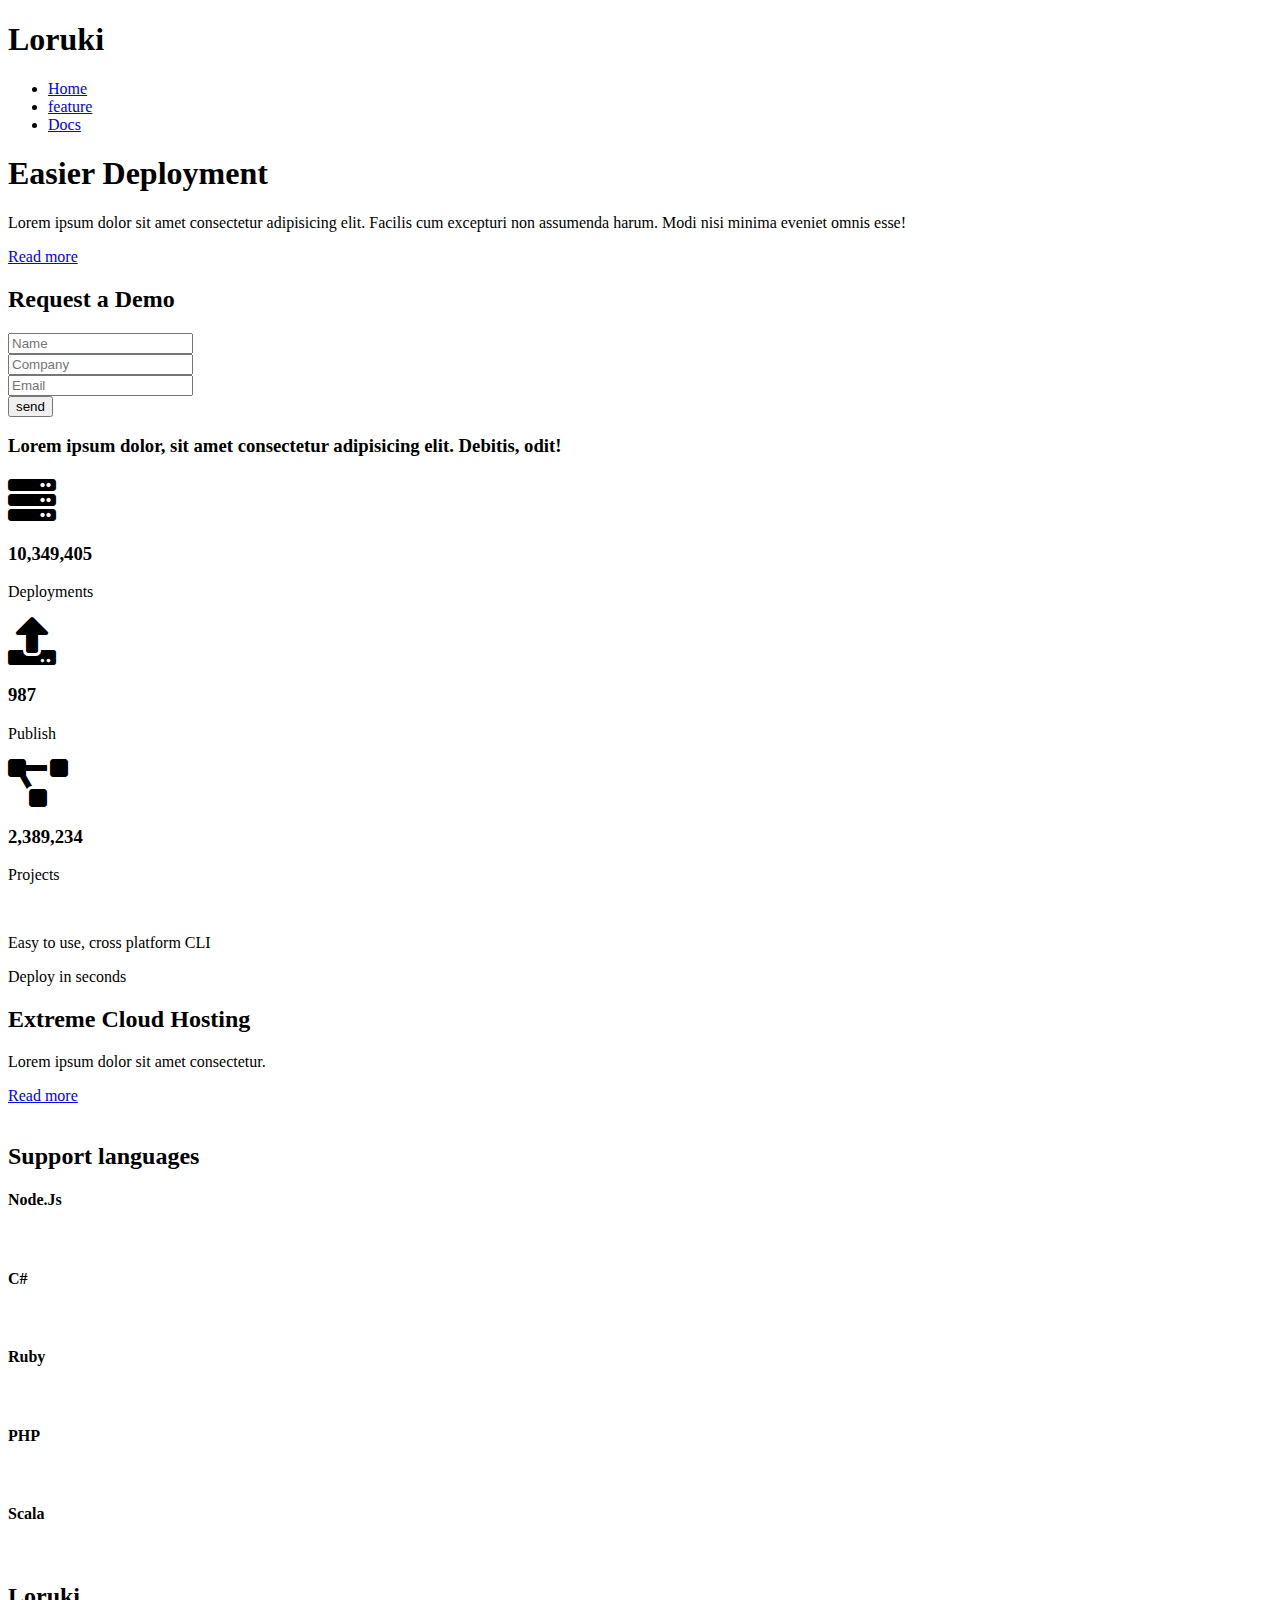
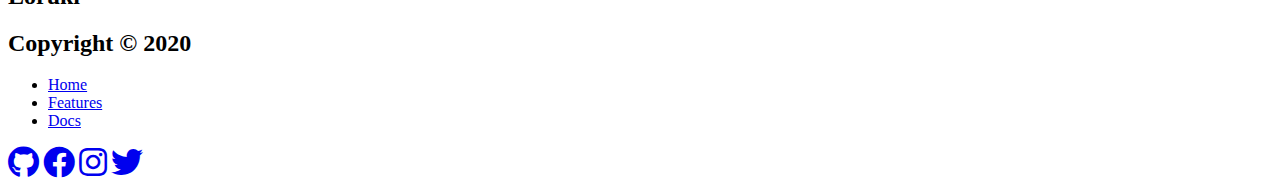
==== index.html @ 8349c40a "Create index.html" ====
<!DOCTYPE html>
<html lang="en">
  <head>
    <meta charset="UTF-8" />
    <meta name="viewport" content="width=device-width, initial-scale=1.0" />
    <title>loruki-srinivas | web Development | Front End Developer</title>
    <link rel="stylesheet" href="css/styles.css" />
    <link rel="stylesheet" href="css/utilities.css" />
    <link
      rel="stylesheet"
      href="https://cdnjs.cloudflare.com/ajax/libs/font-awesome/5.15.1/css/all.min.css"
    />
  </head>

  <body>
    <!-- navbar -->
    <div class="navbar">
      <div class="container flex">
        <h1 class="logo">Loruki</h1>
        <ul>
          <li>
            <a href="index.html">Home</a>
          </li>
          <li>
            <a href="features.html">feature</a>
          </li>
          <li>
            <a href="docs.html">Docs</a>
          </li>
        </ul>
      </div>
    </div>
    <!-- showcase -->
    <section class="showcase">
      <div class="container grid">
        <div class="showcase-text">
          <h1>Easier Deployment</h1>
          <p>
            Lorem ipsum dolor sit amet consectetur adipisicing elit. Facilis cum
            excepturi non assumenda harum. Modi nisi minima eveniet omnis esse!
          </p>
          <a href="features.html" class="btn btn-outline">Read more</a>
        </div>
        <div class="showcase-form card">
          <form>
            <div class="form-control">
              <h2>Request a Demo</h2>
              <input type="text" name="name" placeholder="Name" required />
            </div>
            <div class="form-control">
              <input
                type="text"
                name="company"
                placeholder="Company"
                required
              />
            </div>
            <div class="form-control">
              <input type="email" name="name" placeholder="Email" required />
            </div>
            <input type="submit" value="send" class="btn btn-primary" />
          </form>
        </div>
      </div>
    </section>
    <!-- stats -->
    <section class="stats">
      <div class="container">
        <h3 class="stats-heading text-center">
          Lorem ipsum dolor, sit amet consectetur adipisicing elit. Debitis,
          odit!
        </h3>
        <div class="grid grid-3 text-center my-4">
          <div>
            <i class="fas fa-server fa-3x"></i>
            <h3>10,349,405</h3>
            <p class="text-seconday">Deployments</p>
          </div>
          <div>
            <i class="fas fa-upload fa-3x"></i>
            <h3>987</h3>
            <p class="text-seconday">Publish</p>
          </div>
          <div>
            <i class="fas fa-project-diagram fa-3x"></i>
            <h3>2,389,234</h3>
            <p class="text-seconday">Projects</p>
          </div>
        </div>
      </div>
    </section>
    <!-- cli -->
    <section class="cli">
      <div class="container grid">
        <img src="images/cli.png" alt="" />
        <div class="card">
          <p>Easy to use, cross platform CLI</p>
        </div>
        <div class="card">
          <p>Deploy in seconds</p>
        </div>
      </div>
    </section>
    <!-- cloud -->
    <section class="clod bg-primary my-2 py-2">
      <div class="container grid">
        <div class="text-center">
          <h2 class="lg">Extreme Cloud Hosting</h2>
          <p class="lead my-2">Lorem ipsum dolor sit amet consectetur.</p>
          <a href="features.html" class="btn btn-dark">Read more</a>
        </div>
        <img src="images/cloud.png" alt="" />
      </div>
    </section>
    <!-- languages -->
    <section class="languages">
      <h2 class="md text-center my-2">Support languages</h2>
      <div class="container flex">
        <div class="card">
          <h4>Node.Js</h4>
          <img src="images/logos/node.png" alt="" />
        </div>
        <div class="card">
          <h4>C#</h4>
          <img src="images/logos/csharp.png" alt="" />
        </div>
        <div class="card">
          <h4>Ruby</h4>
          <img src="images/logos/ruby.png" alt="" />
        </div>
        <div class="card">
          <h4>PHP</h4>
          <img src="images/logos/php.png" alt="" />
        </div>
        <div class="card">
          <h4>Scala</h4>
          <img src="images/logos/scala.png" alt="" />
        </div>
        <!-- <div class="card">
        <h4>Clojures</h4>
        <img src="images/logos/clojure.png" alt="">
      </div>
      <div class="card">
        <h4>Python</h4>
        <img src="images/logos/python.png" alt="">
      </div> -->
      </div>
    </section>
    <!-- footer -->
    <footer class="footer bg-dark py-5">
      <div class="container grid grid-3">
        <div>
          <h2>Loruki</h2>
          <h2>Copyright &copy; 2020</h2>
        </div>
        <nav>
          <ul>
            <li><a href="index.html">Home</a></li>
            <li><a href="features.html">Features</a></li>
            <li><a href="docs.html">Docs</a></li>
          </ul>
        </nav>
        <div class="social">
          <a href="#"><i class="fab fa-github fa-2x"></i></a>
          <a href="#"><i class="fab fa-facebook fa-2x"></i></a>
          <a href="#"><i class="fab fa-instagram fa-2x"></i></a>
          <a href="#"><i class="fab fa-twitter fa-2x"></i></a>
        </div>
      </div>
    </footer>
  </body>
</html>
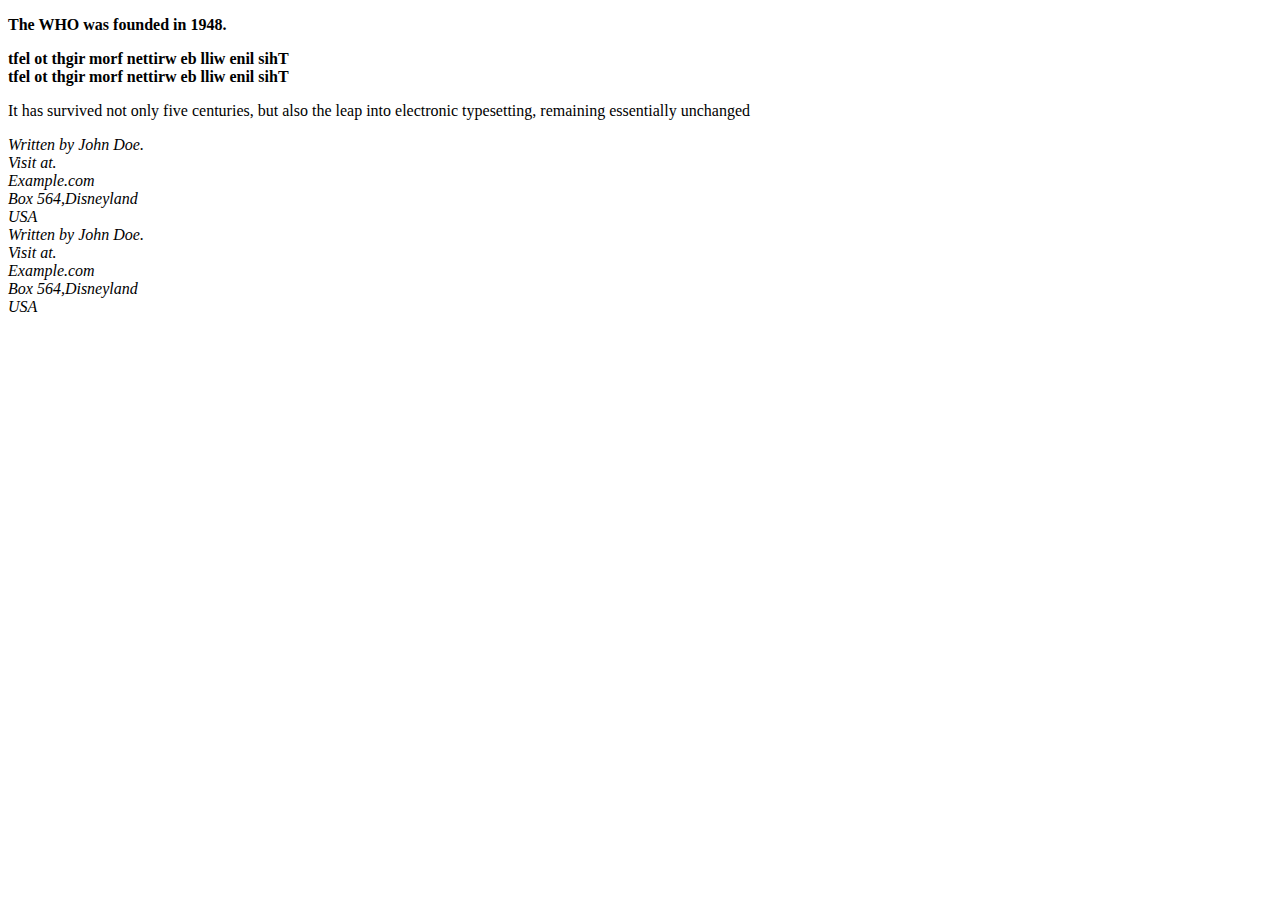
==== commit a317435a: "Update index.html" ====
--- a/index.html
+++ b/index.html
@@ -1,172 +1,15 @@
-<!DOCTYPE html>
-<html lang="en">
-  <head>
-    <meta charset="UTF-8" />
-    <meta name="viewport" content="width=device-width, initial-scale=1.0" />
-    <title>loruki-srinivas | web Development | Front End Developer</title>
-    <link rel="stylesheet" href="css/styles.css" />
-    <link rel="stylesheet" href="css/utilities.css" />
-    <link
-      rel="stylesheet"
-      href="https://cdnjs.cloudflare.com/ajax/libs/font-awesome/5.15.1/css/all.min.css"
-    />
-  </head>
-
-  <body>
-    <!-- navbar -->
-    <div class="navbar">
-      <div class="container flex">
-        <h1 class="logo">Loruki</h1>
-        <ul>
-          <li>
-            <a href="index.html">Home</a>
-          </li>
-          <li>
-            <a href="features.html">feature</a>
-          </li>
-          <li>
-            <a href="docs.html">Docs</a>
-          </li>
-        </ul>
-      </div>
-    </div>
-    <!-- showcase -->
-    <section class="showcase">
-      <div class="container grid">
-        <div class="showcase-text">
-          <h1>Easier Deployment</h1>
-          <p>
-            Lorem ipsum dolor sit amet consectetur adipisicing elit. Facilis cum
-            excepturi non assumenda harum. Modi nisi minima eveniet omnis esse!
-          </p>
-          <a href="features.html" class="btn btn-outline">Read more</a>
-        </div>
-        <div class="showcase-form card">
-          <form>
-            <div class="form-control">
-              <h2>Request a Demo</h2>
-              <input type="text" name="name" placeholder="Name" required />
-            </div>
-            <div class="form-control">
-              <input
-                type="text"
-                name="company"
-                placeholder="Company"
-                required
-              />
-            </div>
-            <div class="form-control">
-              <input type="email" name="name" placeholder="Email" required />
-            </div>
-            <input type="submit" value="send" class="btn btn-primary" />
-          </form>
-        </div>
-      </div>
-    </section>
-    <!-- stats -->
-    <section class="stats">
-      <div class="container">
-        <h3 class="stats-heading text-center">
-          Lorem ipsum dolor, sit amet consectetur adipisicing elit. Debitis,
-          odit!
-        </h3>
-        <div class="grid grid-3 text-center my-4">
-          <div>
-            <i class="fas fa-server fa-3x"></i>
-            <h3>10,349,405</h3>
-            <p class="text-seconday">Deployments</p>
-          </div>
-          <div>
-            <i class="fas fa-upload fa-3x"></i>
-            <h3>987</h3>
-            <p class="text-seconday">Publish</p>
-          </div>
-          <div>
-            <i class="fas fa-project-diagram fa-3x"></i>
-            <h3>2,389,234</h3>
-            <p class="text-seconday">Projects</p>
-          </div>
-        </div>
-      </div>
-    </section>
-    <!-- cli -->
-    <section class="cli">
-      <div class="container grid">
-        <img src="images/cli.png" alt="" />
-        <div class="card">
-          <p>Easy to use, cross platform CLI</p>
-        </div>
-        <div class="card">
-          <p>Deploy in seconds</p>
-        </div>
-      </div>
-    </section>
-    <!-- cloud -->
-    <section class="clod bg-primary my-2 py-2">
-      <div class="container grid">
-        <div class="text-center">
-          <h2 class="lg">Extreme Cloud Hosting</h2>
-          <p class="lead my-2">Lorem ipsum dolor sit amet consectetur.</p>
-          <a href="features.html" class="btn btn-dark">Read more</a>
-        </div>
-        <img src="images/cloud.png" alt="" />
-      </div>
-    </section>
-    <!-- languages -->
-    <section class="languages">
-      <h2 class="md text-center my-2">Support languages</h2>
-      <div class="container flex">
-        <div class="card">
-          <h4>Node.Js</h4>
-          <img src="images/logos/node.png" alt="" />
-        </div>
-        <div class="card">
-          <h4>C#</h4>
-          <img src="images/logos/csharp.png" alt="" />
-        </div>
-        <div class="card">
-          <h4>Ruby</h4>
-          <img src="images/logos/ruby.png" alt="" />
-        </div>
-        <div class="card">
-          <h4>PHP</h4>
-          <img src="images/logos/php.png" alt="" />
-        </div>
-        <div class="card">
-          <h4>Scala</h4>
-          <img src="images/logos/scala.png" alt="" />
-        </div>
-        <!-- <div class="card">
-        <h4>Clojures</h4>
-        <img src="images/logos/clojure.png" alt="">
-      </div>
-      <div class="card">
-        <h4>Python</h4>
-        <img src="images/logos/python.png" alt="">
-      </div> -->
-      </div>
-    </section>
-    <!-- footer -->
-    <footer class="footer bg-dark py-5">
-      <div class="container grid grid-3">
-        <div>
-          <h2>Loruki</h2>
-          <h2>Copyright &copy; 2020</h2>
-        </div>
-        <nav>
-          <ul>
-            <li><a href="index.html">Home</a></li>
-            <li><a href="features.html">Features</a></li>
-            <li><a href="docs.html">Docs</a></li>
-          </ul>
-        </nav>
-        <div class="social">
-          <a href="#"><i class="fab fa-github fa-2x"></i></a>
-          <a href="#"><i class="fab fa-facebook fa-2x"></i></a>
-          <a href="#"><i class="fab fa-instagram fa-2x"></i></a>
-          <a href="#"><i class="fab fa-twitter fa-2x"></i></a>
-        </div>
-      </div>
-    </footer>
-  </body>
-</html>
+<!DOCTYPE html>
+<html>
+<head>
+	<title>sheet10</title>
+	<link rel="stylesheet" type="text/css" href="sheet10.css">
+</head>
+<body >
+		<p class="para1"><b>The WHO was founded in 1948.</b></p>
+		<bdo class="bdo1" dir="rtl"><b>This line will be written from right to left</b></bdo><br>
+		<bdo class="bdo2" dir="rtl"><b>This line will be written from right to left</b></bdo>
+		<p class="para2">It has survived not only five centuries, but also the leap into electronic typesetting, remaining essentially unchanged</p>
+		<address class="add1">Written by John Doe.<br>Visit at.<br>Example.com<br>Box 564,Disneyland<br>USA</address>
+		<address>Written by John Doe.<br>Visit at.<br>Example.com<br>Box 564,Disneyland<br>USA</address>
+</body>
+</html>
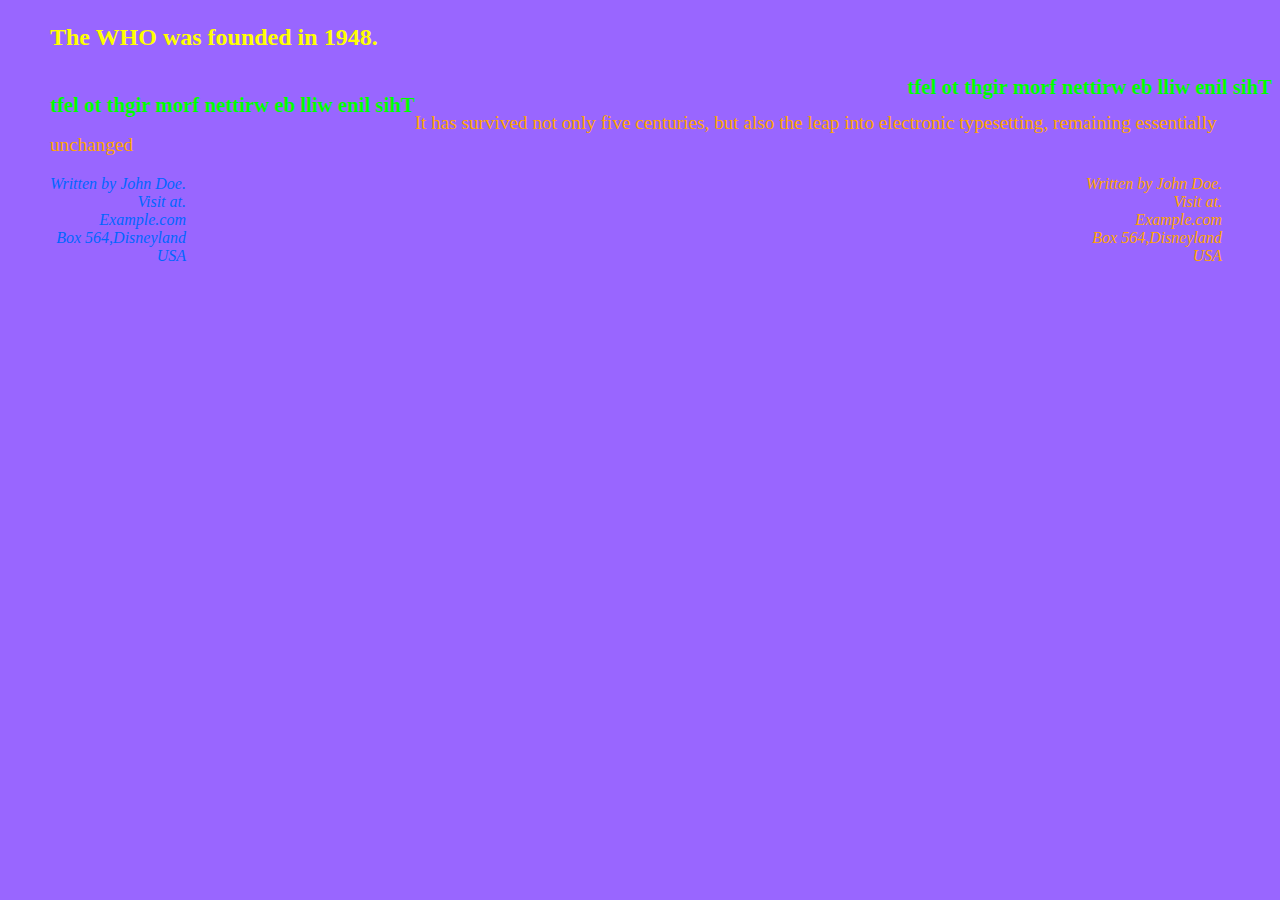
==== commit edea4fa9: "Update index.html" ====
--- a/index.html
+++ b/index.html
@@ -2,7 +2,7 @@
 <html>
 <head>
 	<title>sheet10</title>
-	<link rel="stylesheet" type="text/css" href="sheet10.css">
+	<link rel="stylesheet" type="text/css" href="styles.css">
 </head>
 <body >
 		<p class="para1"><b>The WHO was founded in 1948.</b></p>
--- a/styles.css
+++ b/styles.css
@@ -0,0 +1,35 @@
+body {
+	margin-left: 50px;
+	background-color: #9966ff;
+}
+.para1 {
+
+	color: yellow;
+	font-size: 150%;
+}
+.bdo1 {
+	color: #00ff00;
+	float: right;
+	font-size: 130%;
+}
+.bdo2 {
+	color: #00ff00;
+	float: left;
+	font-size: 130%;
+}
+.para2 {
+	color: orange;
+	font-size: 120%;
+}
+.add1 {
+	color: #0066ff;
+	font-size: 100%;
+	float: left;
+	
+}
+address {
+	font-size: 100%;
+	color: orange;
+	text-align: right;
+	margin-right: 50px;
+}
